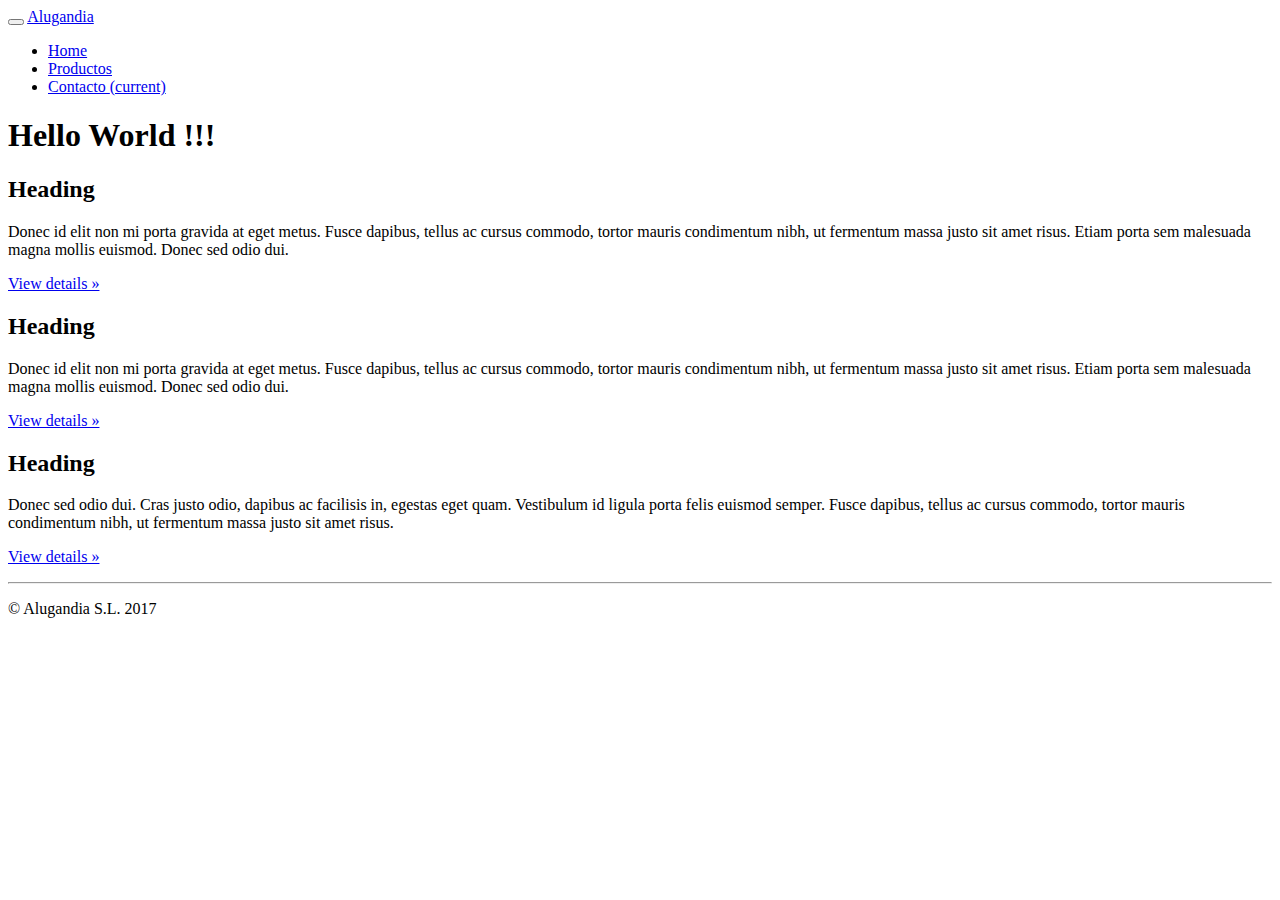
==== contacto.html @ a264605a "contacto.html and productos.html added" ====
<!DOCTYPE html>
<html>
  <head>
    <meta charset="utf-8">
    <meta name="viewport" content="width=device-width, initial-scale=1, shrink-to-fit=no">
    <meta name="description" content="">
    <meta name="author" content="">
    <link rel="icon" href="favicon.ico">

    <title>Alugandia S.L.</title>

    <!-- Bootstrap core CSS -->
    <link href="css/bootstrap.css" rel="stylesheet">

    <!-- Custom styles for this template -->
    <link href="css/jumbotron.css" rel="stylesheet">
  </head>

  <body>

    <nav class="navbar navbar-toggleable-md navbar-inverse fixed-top bg-inverse">
      <button class="navbar-toggler navbar-toggler-right" type="button" data-toggle="collapse" data-target="#navbarsExampleDefault" aria-controls="navbarsExampleDefault" aria-expanded="false" aria-label="Toggle navigation">
        <span class="navbar-toggler-icon"></span>
      </button>
      <a class="navbar-brand" href="/">Alugandia</a>

      <div class="collapse navbar-collapse" id="navbarsExampleDefault">
        <ul class="navbar-nav mr-auto">
          <li class="nav-item">
            <a class="nav-link" href="index.html">Home</a>
          </li>
          <li class="nav-item">
            <a class="nav-link" href="productos.html">Productos</a>
          </li>
          <li class="nav-item active">
            <a class="nav-link" href="contacto.html">Contacto <span class="sr-only">(current)</span></a>
          </li>
        </ul>

      </div>
    </nav>

    <!-- Big image -->
    <div class="jumbotron">
      <h1>Hello World !!!</h1>
    </div>

    <div class="container">
      <!-- Example row of columns -->
      <div class="row">
        <div class="col-md-4">
          <h2>Heading</h2>
          <p>Donec id elit non mi porta gravida at eget metus. Fusce dapibus, tellus ac cursus commodo, tortor mauris condimentum nibh, ut fermentum massa justo sit amet risus. Etiam porta sem malesuada magna mollis euismod. Donec sed odio dui. </p>
          <p><a class="btn btn-secondary" href="#" role="button">View details &raquo;</a></p>
        </div>
        <div class="col-md-4">
          <h2>Heading</h2>
          <p>Donec id elit non mi porta gravida at eget metus. Fusce dapibus, tellus ac cursus commodo, tortor mauris condimentum nibh, ut fermentum massa justo sit amet risus. Etiam porta sem malesuada magna mollis euismod. Donec sed odio dui. </p>
          <p><a class="btn btn-secondary" href="#" role="button">View details &raquo;</a></p>
       </div>
        <div class="col-md-4">
          <h2>Heading</h2>
          <p>Donec sed odio dui. Cras justo odio, dapibus ac facilisis in, egestas eget quam. Vestibulum id ligula porta felis euismod semper. Fusce dapibus, tellus ac cursus commodo, tortor mauris condimentum nibh, ut fermentum massa justo sit amet risus.</p>
          <p><a class="btn btn-secondary" href="#" role="button">View details &raquo;</a></p>
        </div>
      </div>

      <hr>

      <footer>
        <p>&copy; Alugandia S.L. 2017</p>
      </footer>
    </div> <!-- /container -->


    <!-- Bootstrap core JavaScript
    ================================================== -->
    <!-- Placed at the end of the document so the pages load faster -->
    <script src="js/jquery-3.2.1.js"></script>
    <script src="js/bootstrap.min.js"></script>
    <!-- IE10 viewport hack for Surface/desktop Windows 8 bug -->
    <script src="js/ie10-viewport-bug-workaround.js"></script>
  </body>
</html>
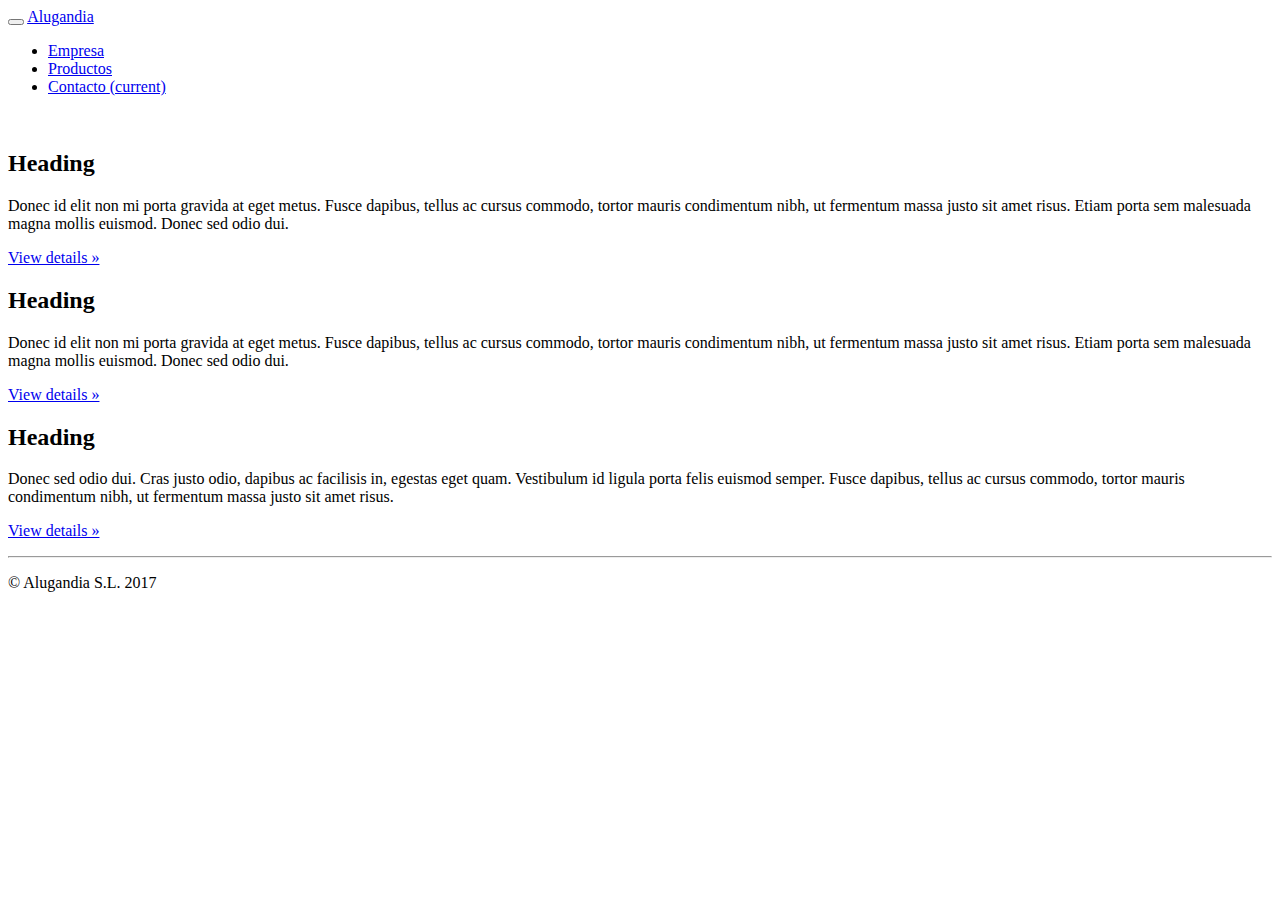
==== commit 0e2f4e92: "Frontpage con imagenes y estructura inicial" ====
--- a/contacto.html
+++ b/contacto.html
@@ -27,7 +27,7 @@
       <div class="collapse navbar-collapse" id="navbarsExampleDefault">
         <ul class="navbar-nav mr-auto">
           <li class="nav-item">
-            <a class="nav-link" href="index.html">Home</a>
+            <a class="nav-link" href="index.html">Empresa</a>
           </li>
           <li class="nav-item">
             <a class="nav-link" href="productos.html">Productos</a>
@@ -42,7 +42,7 @@
 
     <!-- Big image -->
     <div class="jumbotron">
-      <h1>Hello World !!!</h1>
+      <img src="" alt="">
     </div>
 
     <div class="container">
